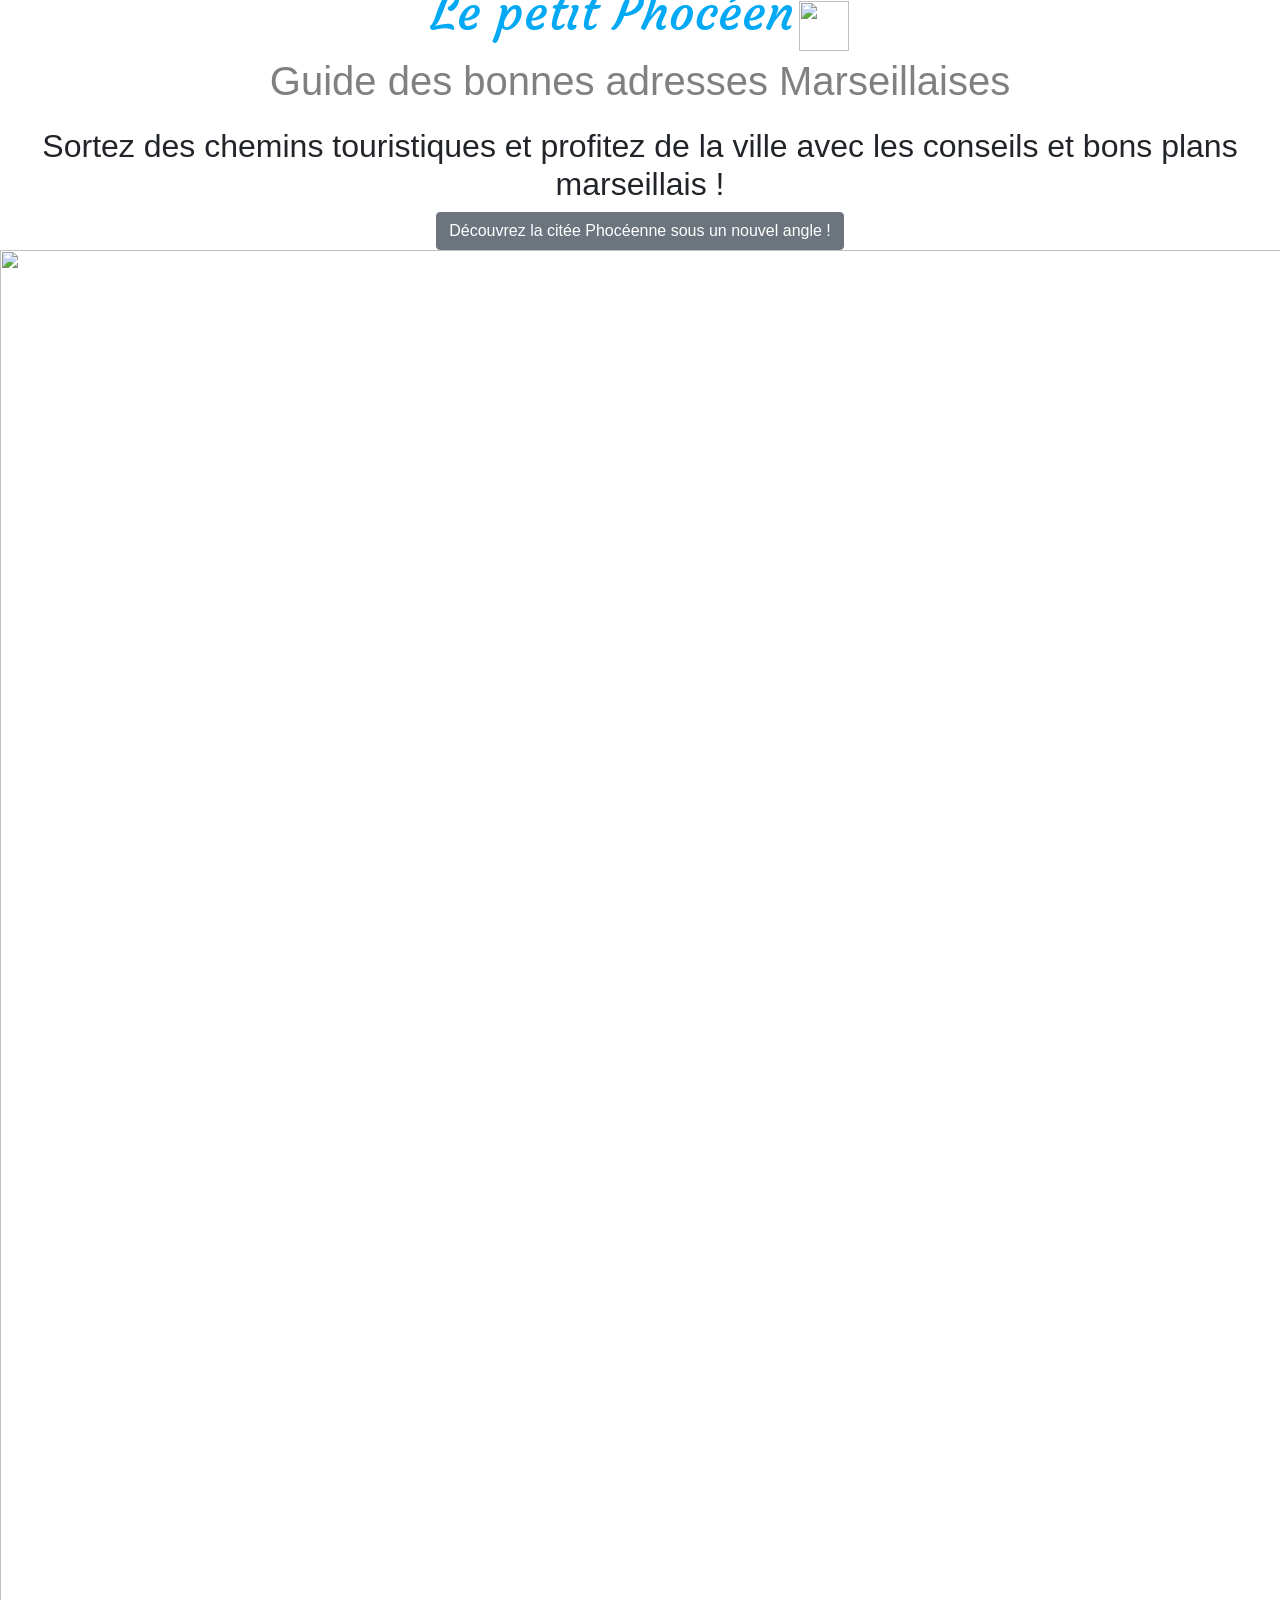
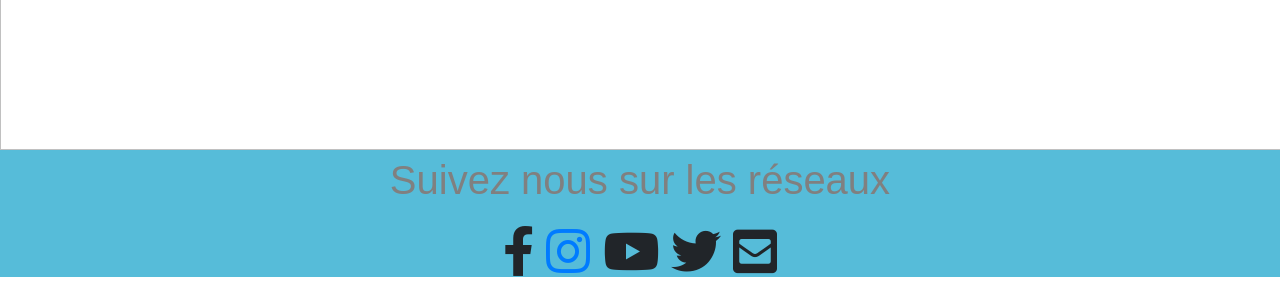
==== index.html @ f43e9baf "Add files via upload" ====
<html>
<head> 
	
	<link rel="stylesheet" type="text/css" href="style.css">


	<link href="https://fonts.googleapis.com/css?family=Montserrat" rel="stylesheet">


	<link rel="stylesheet" href="https://use.fontawesome.com/releases/v5.0.9/css/all.css" integrity="sha384-5SOiIsAziJl6AWe0HWRKTXlfcSHKmYV4RBF18PPJ173Kzn7jzMyFuTtk8JA7QQG1" crossorigin="anonymous">


	<link rel="stylesheet" href="https://maxcdn.bootstrapcdn.com/bootstrap/4.0.0/css/bootstrap.min.css" integrity="sha384-Gn5384xqQ1aoWXA+058RXPxPg6fy4IWvTNh0E263XmFcJlSAwiGgFAW/dAiS6JXm" crossorigin="anonymous"> 


	<title>Le petit Phocéen</title>
		<meta charset="utf-8">
		<link rel="stylesheet" type="text/css" href="style.css">
		<link href="https://fonts.googleapis.com/css?family=Courgette" rel="stylesheet">


</head>

<body>
	



		
		<div id= titre>
     		 <h1 class="align">Le petit Phocéen</h1>

     		 <img src="images/logo mouette.png" style="width: 50px;" class="align">
    	</div>

		

		
		<p>Guide des bonnes adresses Marseillaises</p >

		<h2>Sortez des chemins touristiques et profitez de la ville avec les conseils et bons plans marseillais !</h2 > 

 	


	<div class="container">
		
		<div class="row">
			<!-- First row -->
		</div>

		<div class="row2">
			<!-- Second row -->
		</div>
	
	</div>


	<div id="features"> 


		<a href="" class="btn btn-secondary"> Découvrez la citée Phocéenne sous un nouvel angle ! </a>
	
	</div>


	<img src="images/Footer.png" style="width: 1500px">

	<div id= "footer"> 

		<p> Suivez nous sur les réseaux</p>

		


		<ul class="list-inline">
 			 <li class="list-inline-item"
 				 <a href="https://www.facebook.com/cecile.sornette">
 				 <i class="fab fa-facebook-f socialmedia"></i> </a>
 			</li>

 			 <li class="list-inline-item">
 			 	<a href="https://www.instagram.com/cecilesrnt/">  
				<i class="fab fa-instagram socialmedia"> </i> 	</a>	
 			 </li>

  			<li class="list-inline-item">
  				<i class="fab fa-youtube socialmedia"></i>
  			</li>

  			<li class="list-inline-item">
  				<i class="fab fa-twitter socialmedia"></i> 			

  			</li>

  			<li class="list-inline-item">
  				<i class="fas fa-envelope-square socialmedia"></i>	
				<a href="mailto:cecile.sornette@gmail.com ">	</a>	
  			</li>
		</ul>

		
 
	</div>
	

<script src="https://code.jquery.com/jquery-3.2.1.slim.min.js" integrity="sha384-KJ3o2DKtIkvYIK3UENzmM7KCkRr/rE9/Qpg6aAZGJwFDMVNA/GpGFF93hXpG5KkN" crossorigin="anonymous"></script>
<script src="https://cdnjs.cloudflare.com/ajax/libs/popper.js/1.12.9/umd/popper.min.js" integrity="sha384-ApNbgh9B+Y1QKtv3Rn7W3mgPxhU9K/ScQsAP7hUibX39j7fakFPskvXusvfa0b4Q" crossorigin="anonymous"></script>
<script src="https://maxcdn.bootstrapcdn.com/bootstrap/4.0.0/js/bootstrap.min.js" integrity="sha384-JZR6Spejh4U02d8jOt6vLEHfe/JQGiRRSQQxSfFWpi1MquVdAyjUar5+76PVCmYl" crossorigin="anonymous"></script>

</body>


</htlm>
---- style.css ----
h1 {
	font-family: 'Courgette', cursive;
	font-size: 50px;
	font-style: normal;
	font-variant: normal;
	font-weight: 100;
	line-height: 26.4px;
	text-align: center;
	color:#03A9F4;
}



p {
	color: grey;
	font-size: 40;
	text-align: center;
}


#banner {

	text-align: center;
	padding: 70;
	margin: 100;
	background-color: white; 
}


#logo {
 	border: 2px solid grey;
}


.socialmedia:hover {
	Color : blue ;
}


.socialmedia {
  	font-size: 50px ;
}


#footer {
  	text-align: center;
  	background-color: #56BCD9;
}
 

.align {
    display: inline-block;
}
body {
	text-align: center;
}
---- style.css ----
h1 {
	font-family: 'Courgette', cursive;
	font-size: 50px;
	font-style: normal;
	font-variant: normal;
	font-weight: 100;
	line-height: 26.4px;
	text-align: center;
	color:#03A9F4;
}



p {
	color: grey;
	font-size: 40;
	text-align: center;
}


#banner {

	text-align: center;
	padding: 70;
	margin: 100;
	background-color: white; 
}


#logo {
 	border: 2px solid grey;
}


.socialmedia:hover {
	Color : blue ;
}


.socialmedia {
  	font-size: 50px ;
}


#footer {
  	text-align: center;
  	background-color: #56BCD9;
}
 

.align {
    display: inline-block;
}
body {
	text-align: center;
}
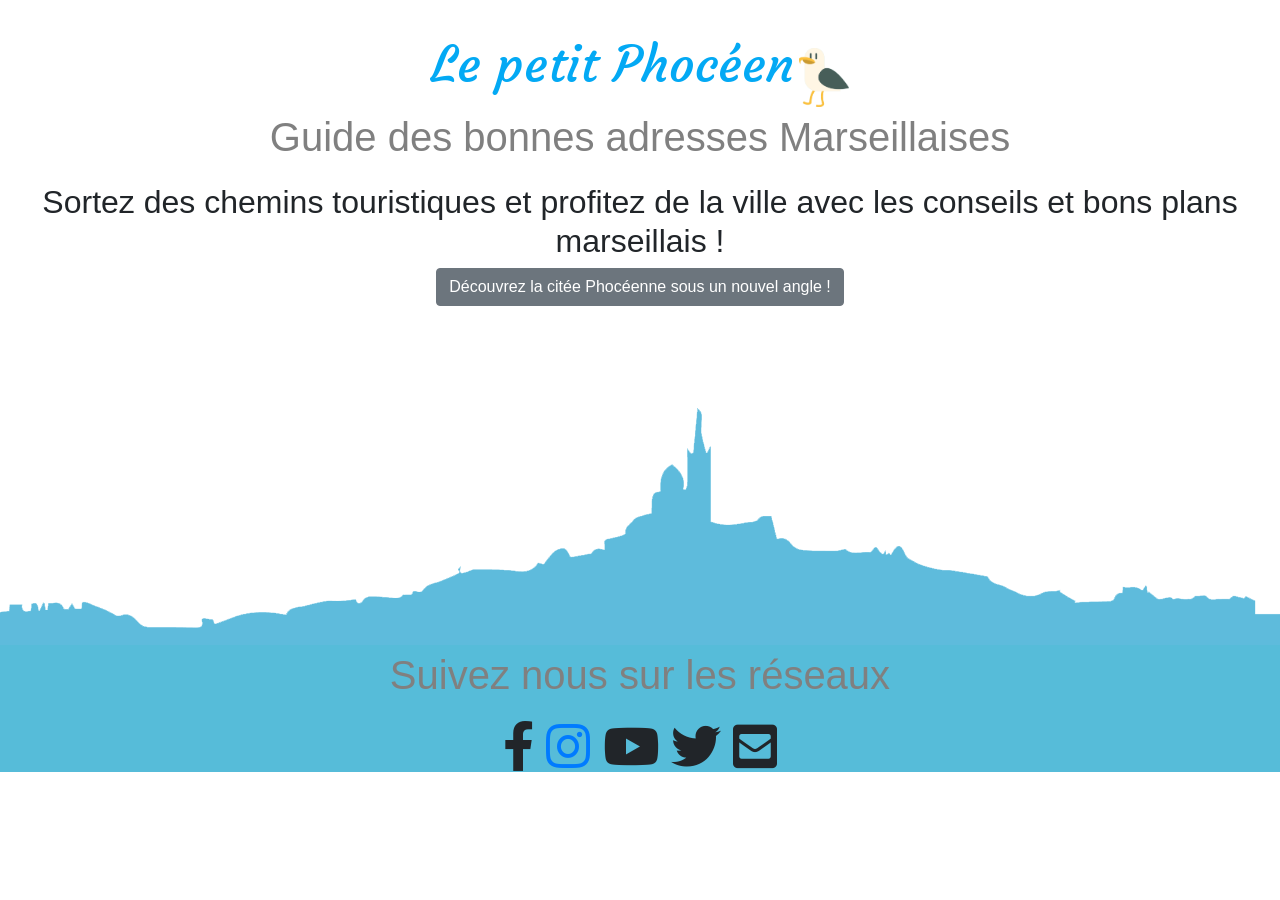
==== commit 3aeb8630: "Add files via upload" ====
--- a/index.html
+++ b/index.html
@@ -2,6 +2,18 @@
 <head> 
 	
 	<link rel="stylesheet" type="text/css" href="style.css">
+
+	<!-- Google Analytics -->
+	<script>
+	(function(i,s,o,g,r,a,m){i['GoogleAnalyticsObject']=r;i[r]=i[r]||function(){
+	(i[r].q=i[r].q||[]).push(arguments)},i[r].l=1*new Date();a=s.createElement(o),
+	m=s.getElementsByTagName(o)[0];a.async=1;a.src=g;m.parentNode.insertBefore(a,m)		
+	})(window,document,'script','https://www.google-analytics.com/analytics.js','ga');
+
+	ga('create', 'UA-XXXXX-Y', 'auto');
+	ga('send', 'pageview');
+	</script>
+	<!-- End Google Analytics -->
 
 
 	<link href="https://fonts.googleapis.com/css?family=Montserrat" rel="stylesheet">
@@ -24,13 +36,13 @@
 <body>
 	
 
-
-
+	<br>
+	<br/>
 		
 		<div id= titre>
      		 <h1 class="align">Le petit Phocéen</h1>
 
-     		 <img src="images/logo mouette.png" style="width: 50px;" class="align">
+     		 <img src="images/mouette.png" style="width: 50px;" class="align">
     	</div>
 
 		
@@ -73,7 +85,7 @@
 		
 
 
-		<ul class="list-inline">
+		<ul class="list-inline liste-perso">
  			 <li class="list-inline-item"
  				 <a href="https://www.facebook.com/cecile.sornette">
  				 <i class="fab fa-facebook-f socialmedia"></i> </a>
@@ -93,7 +105,7 @@
 
   			</li>
 
-  			<li class="list-inline-item">
+   			<li class="list-inline-item">
   				<i class="fas fa-envelope-square socialmedia"></i>	
 				<a href="mailto:cecile.sornette@gmail.com ">	</a>	
   			</li>
